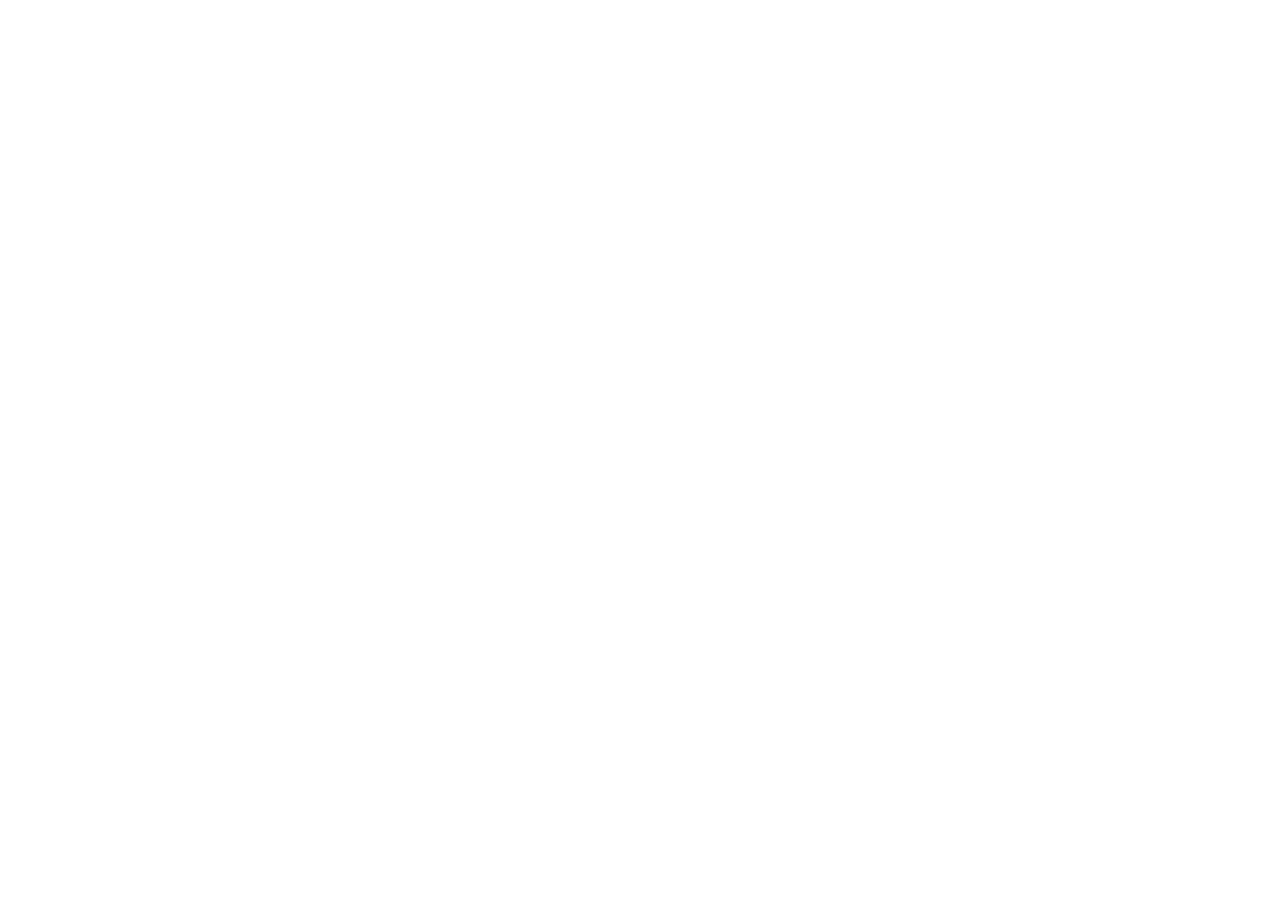
==== cursos.html @ 621b7186 "first commit" ====
<!DOCTYPE html>
<html lang="en">
<head>
    <meta charset="UTF-8">
    <meta http-equiv="X-UA-Compatible" content="IE=edge">
    <meta name="viewport" content="width=device-width, initial-scale=1.0">
    <title>Document</title>
</head>
<body>
    
</body>
</html>
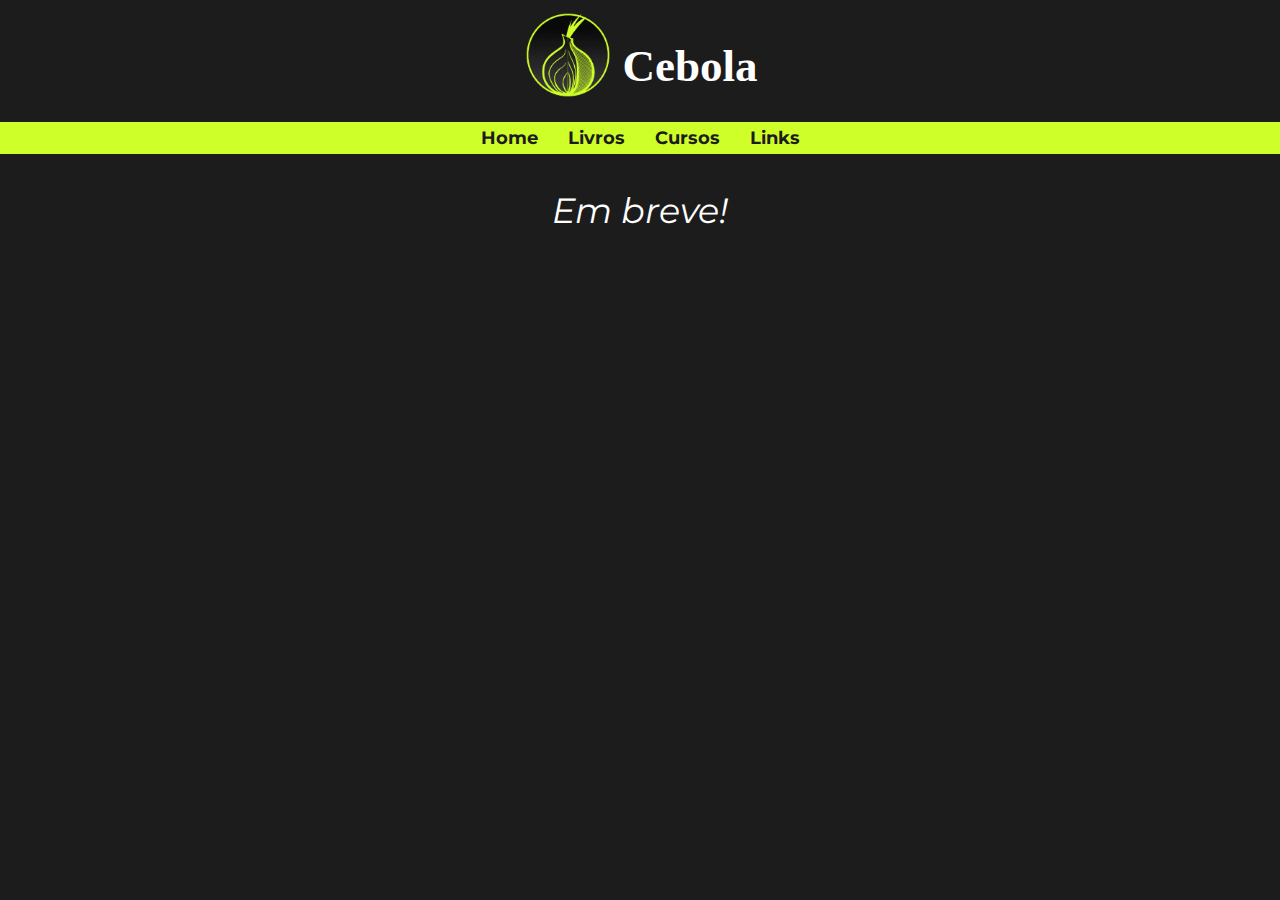
==== commit bc338f0f: "s" ====
--- a/cursos.html
+++ b/cursos.html
@@ -4,9 +4,33 @@
     <meta charset="UTF-8">
     <meta http-equiv="X-UA-Compatible" content="IE=edge">
     <meta name="viewport" content="width=device-width, initial-scale=1.0">
-    <title>Document</title>
+    <link rel="stylesheet" type="text/css" href="style.css" media="screen" />
+    <link rel="preconnect" href="https://fonts.googleapis.com">
+    <link rel="preconnect" href="https://fonts.gstatic.com" crossorigin>
+    <link href="https://fonts.googleapis.com/css2?family=Montserrat:ital,wght@0,700;1,300&display=swap" rel="stylesheet">
+    <title>Cebola</title>
+    <link rel="icon" type="image/jpg" href="img-onion.png" />
 </head>
 <body>
+    <div class="header">
+        <div class="title">
+            <a href="index.html">
+                <img src="imagens/img-onion.png" alt="" width="90" />
+            </a>
+            <h1 style="font-size: 45px; cursor: pointer;">Cebola</h1>
+        </div>
+        <div class="menu">
+            <a href="index.html" class="item">Home</a>
+            <a href="livros.html" class="item">Livros</a>
+            <a href="cursos.html" class="item">Cursos</a>
+            <a href="links.html" class="item">Links</a>
+        </div>
+   </div>
+
+
+   <div class="content">
+    <p style="font-style: italic;font-size: 35px;">Em breve!</p>
+   </div>
     
 </body>
 </html>--- a/style.css
+++ b/style.css
@@ -0,0 +1,112 @@
+body, html {
+    padding:0;
+    margin:0;
+}
+
+body {
+    background-color: #1C1C1C;
+}
+
+/*     HEADER     */
+
+.header {
+    display: flex;
+    justify-content: center;
+    flex-direction: column;
+    background-color: #1C1C1C;
+}
+
+.title {
+    display: flex;
+    gap:10px;
+    padding-top:10px;
+    justify-content: center;
+}
+
+.title h1 {
+    color:white;
+}
+.menu {
+    display: flex;
+    justify-content: center;
+    background-color: #cfff29;
+    gap:30px;
+    padding: 5px;
+}
+
+.menu a {
+    color:#1C1C1C;
+    font-weight: bold;
+
+}
+
+
+/*     MENU    */
+.item {
+    text-decoration: none;
+    color: white;
+    font-size:18px;
+    font-family: 'Montserrat', sans-serif;
+}
+
+.content {
+    font-family: 'Montserrat', sans-serif;
+    display: flex;
+    flex-direction: column;
+    justify-content: center;
+    align-items: center;
+    color:white;
+    text-align: left;
+    width:100%;
+}
+
+.morpheus:hover {
+    transform: scale(1.2);
+}
+
+td, th {
+    text-align: center;
+    border: 3px solid #cfff29;
+    padding:10px;
+    border-radius: 10px;
+    width:200px;
+}
+
+table {
+    border-spacing: 5px;
+}
+
+
+.footer {
+    display:flex;
+    justify-content: center;
+    font-family: 'Montserrat', sans-serif;
+    border-top: 1px solid #cfff29;
+}
+
+.band {
+    display: flex;
+    align-items: center;
+    justify-content: center;
+}
+
+.childreen {
+    display: flex;
+    align-items: center;
+    width:600px;
+    border: 3px solid #cfff29;
+    border-radius: 20px;
+    color: white;
+    font-family: 'Montserrat', sans-serif;
+    flex-direction: column;
+}
+
+.childreen a {
+    text-decoration: none;
+    color:white;
+    margin: 1px;
+}
+
+.childreen a:hover {
+    color: #cfff29;
+}